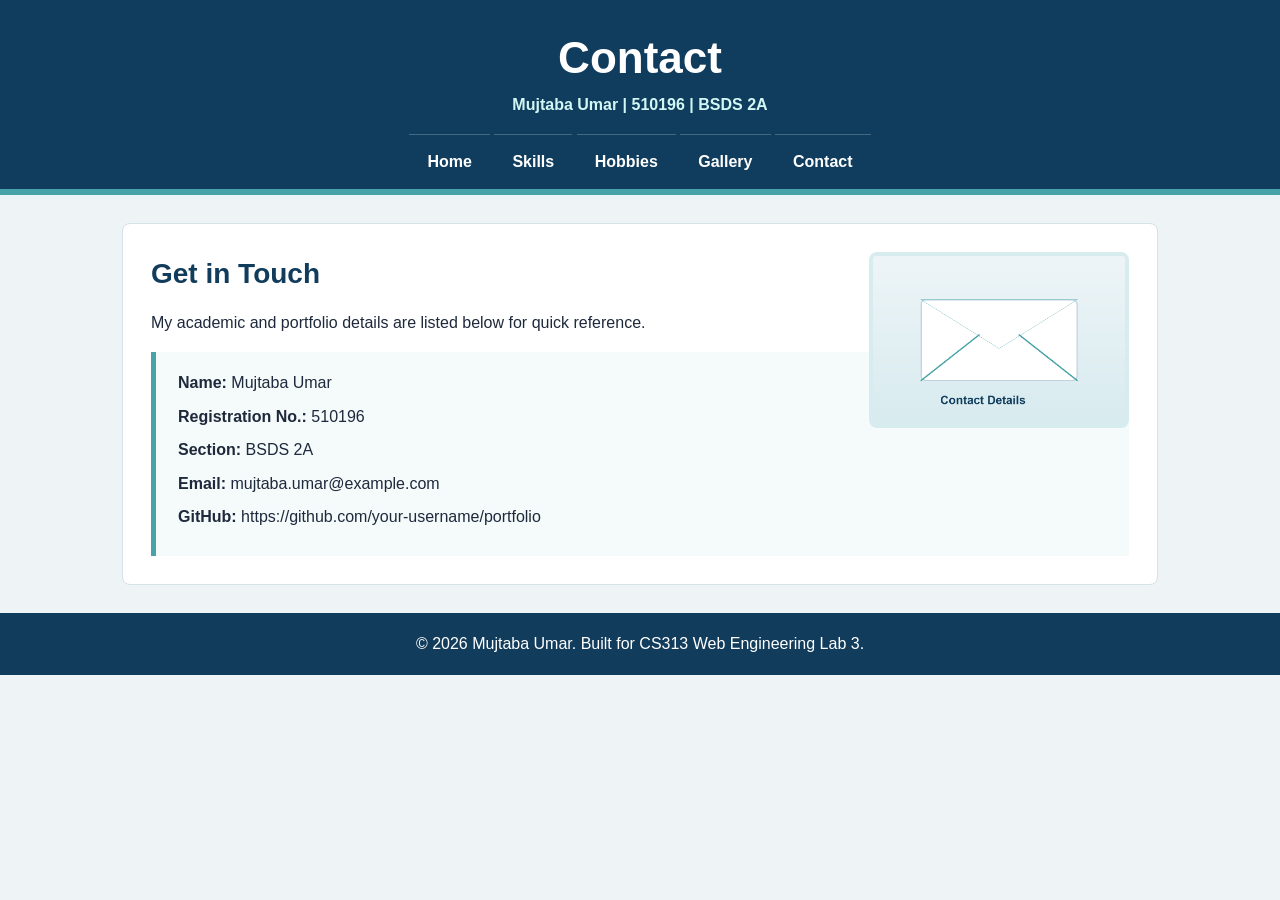
==== contact.html @ dae4f3de "Add Lab 3 portfolio site" ====
<!DOCTYPE html>
<html lang="en">
<head>
  <meta charset="UTF-8">
  <meta name="viewport" content="width=device-width, initial-scale=1.0">
  <title>Contact | Mujtaba Umar</title>
  <link rel="stylesheet" href="css/style.css">
</head>
<body>
  <header class="site-header compact-header">
    <h1>Contact</h1>
    <p class="student-meta">Mujtaba Umar | 510196 | BSDS 2A</p>
    <nav class="main-nav">
      <a href="index.html">Home</a>
      <a href="skills.html">Skills</a>
      <a href="hobbies.html">Hobbies</a>
      <a href="gallery.html">Gallery</a>
      <a href="contact.html">Contact</a>
    </nav>
  </header>

  <main class="page">
    <section class="section clear-fix">
      <img class="float-image" src="images/contact.png" alt="Envelope and message illustration">
      <h2>Get in Touch</h2>
      <p>
        My academic and portfolio details are listed below for quick reference.
      </p>

      <div class="contact-box">
        <p><strong>Name:</strong> Mujtaba Umar</p>
        <p><strong>Registration No.:</strong> 510196</p>
        <p><strong>Section:</strong> BSDS 2A</p>
        <p><strong>Email:</strong> mujtaba.umar@example.com</p>
        <p><strong>GitHub:</strong> https://github.com/your-username/portfolio</p>
      </div>
    </section>
  </main>

  <footer class="site-footer">
    <p>&copy; 2026 Mujtaba Umar. Built for CS313 Web Engineering Lab 3.</p>
  </footer>
</body>
</html>
---- css/style.css ----
* {
  box-sizing: border-box;
}

body {
  margin: 0;
  color: #1e293b;
  background: #eef3f6;
  font-family: Arial, Helvetica, sans-serif;
  font-size: 16px;
  line-height: 1.6;
}

.site-header {
  color: #ffffff;
  background: #103d5d;
  border-bottom: 6px solid #47a3a8;
  padding: 42px 8% 0;
}

.compact-header {
  padding-top: 34px;
  text-align: center;
}

.header-content {
  max-width: 1080px;
  margin: 0 auto 32px;
}

.profile-photo {
  float: left;
  width: 210px;
  height: 210px;
  margin: 0 34px 20px 0;
  border: 5px solid #ffffff;
  border-radius: 8px;
  background: #d9edf2;
}

.intro {
  padding-top: 18px;
}

.eyebrow {
  margin: 0 0 6px;
  color: #a8f0eb;
  font-weight: bold;
  text-transform: uppercase;
}

h1,
h2,
h3,
p {
  margin-top: 0;
}

h1 {
  margin-bottom: 10px;
  font-size: 44px;
  line-height: 1.1;
}

h2 {
  color: #123c5c;
  font-size: 28px;
  margin-bottom: 14px;
}

h3 {
  color: #24536b;
  margin-bottom: 8px;
}

.student-meta {
  color: #d2f7f4;
  font-weight: bold;
}

.main-nav {
  max-width: 1080px;
  margin: 0 auto;
  padding: 0;
  text-align: center;
}

.main-nav a {
  display: inline-block;
  color: #ffffff;
  text-decoration: none;
  font-weight: bold;
  padding: 14px 18px;
  border-top: 1px solid rgba(255, 255, 255, 0.22);
}

.main-nav a:hover {
  background: #47a3a8;
  color: #082f49;
}

.page {
  max-width: 1080px;
  margin: 28px auto;
  padding: 0 22px;
}

.section {
  background: #ffffff;
  border: 1px solid #d5e2e8;
  border-radius: 8px;
  margin-bottom: 24px;
  padding: 28px;
}

.float-image {
  float: right;
  width: 260px;
  max-width: 42%;
  margin: 0 0 18px 28px;
  border: 4px solid #d6ecef;
  border-radius: 8px;
}

.left-image {
  float: left;
  margin: 0 28px 18px 0;
}

.goal-card,
.hobby-card {
  float: left;
  width: 31.33%;
  min-height: 150px;
  margin: 0 1% 18px;
  padding: 20px;
  background: #f5fafb;
  border: 1px solid #d5e2e8;
  border-radius: 8px;
}

.styled-list {
  padding-left: 22px;
}

.styled-list li {
  margin-bottom: 8px;
}

.skill-table {
  border: 1px solid #c8d8df;
  border-radius: 8px;
  overflow: hidden;
}

.row {
  clear: both;
  border-top: 1px solid #d8e5ea;
}

.row:first-child {
  border-top: none;
}

.row span {
  float: left;
  display: block;
  width: 50%;
  padding: 14px 16px;
}

.table-header {
  color: #ffffff;
  background: #24536b;
  font-weight: bold;
}

.gallery {
  margin-top: 22px;
}

.gallery-item {
  float: left;
  width: 31.33%;
  margin: 0 1% 24px;
  padding: 12px;
  text-align: center;
  background: #f5fafb;
  border: 1px solid #d5e2e8;
  border-radius: 8px;
}

.gallery-item img {
  width: 100%;
  height: auto;
  display: block;
  border-radius: 6px;
}

.gallery-item p {
  margin: 10px 0 0;
  font-weight: bold;
}

.contact-box {
  background: #f5fafb;
  border-left: 5px solid #47a3a8;
  padding: 18px 22px;
}

.contact-box p {
  margin-bottom: 8px;
}

.clear {
  clear: both;
}

.clear-fix::after {
  content: "";
  display: block;
  clear: both;
}

.site-footer {
  color: #ffffff;
  background: #123c5c;
  text-align: center;
  padding: 18px;
}

.site-footer p {
  margin: 0;
}

@media (max-width: 760px) {
  .site-header {
    padding-left: 5%;
    padding-right: 5%;
  }

  h1 {
    font-size: 34px;
  }

  .profile-photo,
  .float-image,
  .left-image {
    float: none;
    display: block;
    width: 100%;
    max-width: 360px;
    height: auto;
    margin: 0 auto 22px;
  }

  .goal-card,
  .hobby-card,
  .gallery-item,
  .row span {
    float: none;
    width: 100%;
    margin-left: 0;
    margin-right: 0;
  }

  .main-nav a {
    display: block;
    border-top: 1px solid rgba(255, 255, 255, 0.22);
  }
}
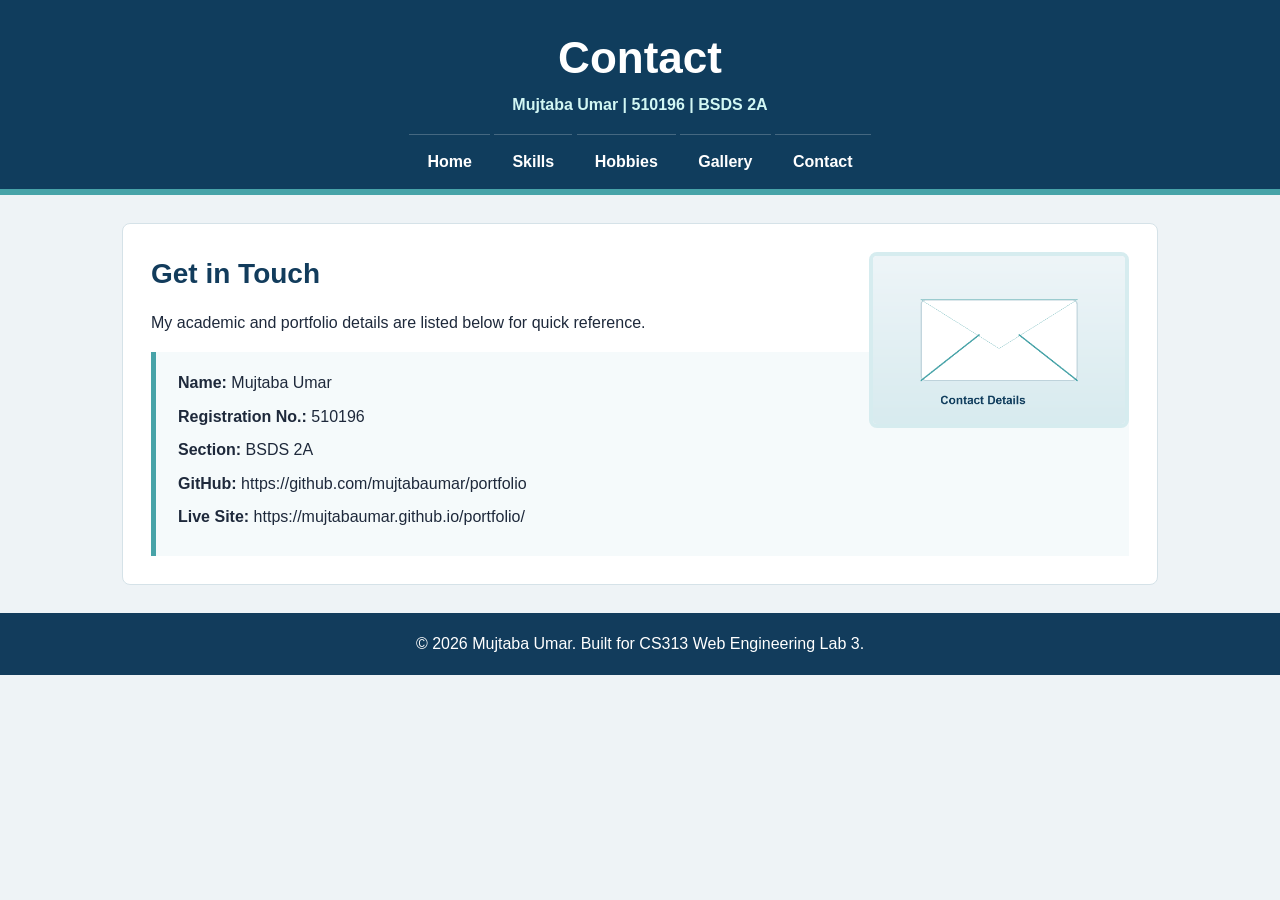
==== commit a60f2a48: "Add GitHub repository and Pages links" ====
--- a/contact.html
+++ b/contact.html
@@ -31,8 +31,8 @@
         <p><strong>Name:</strong> Mujtaba Umar</p>
         <p><strong>Registration No.:</strong> 510196</p>
         <p><strong>Section:</strong> BSDS 2A</p>
-        <p><strong>Email:</strong> mujtaba.umar@example.com</p>
-        <p><strong>GitHub:</strong> https://github.com/your-username/portfolio</p>
+        <p><strong>GitHub:</strong> https://github.com/mujtabaumar/portfolio</p>
+        <p><strong>Live Site:</strong> https://mujtabaumar.github.io/portfolio/</p>
       </div>
     </section>
   </main>
